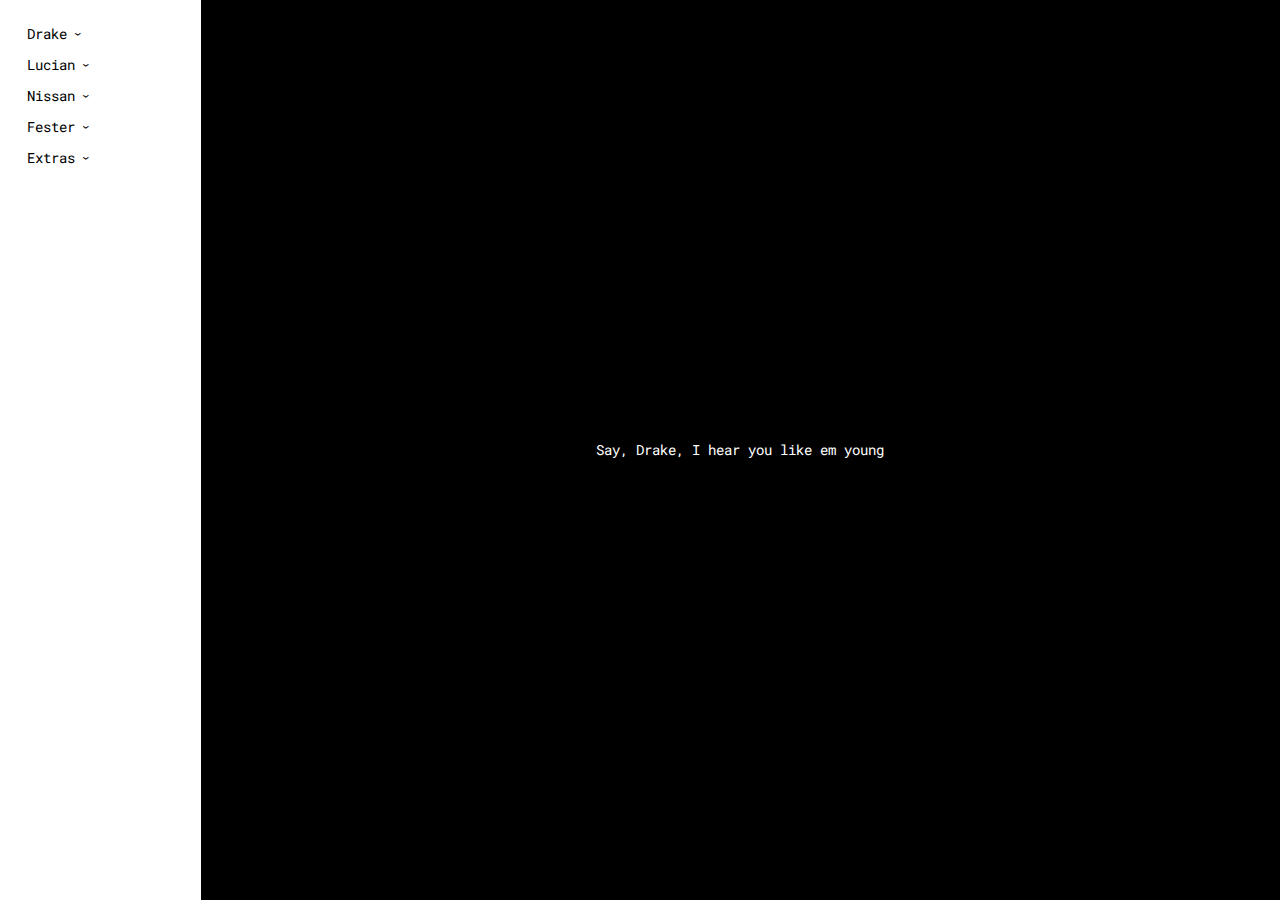
==== index.html @ 1eedef3b "First commit" ====
<!DOCTYPE html>
<html>
<head>
  <title>Social mappings of some jabronis</title>
  <meta description="Heh">
  <meta charset="UTF-8">
  <meta name="viewport" content="width=device-width, initial-scale=1.0">
  <link rel="stylesheet" href="css/normalize.css">
  <link rel="stylesheet" href="css/styles.css">
  <link href="https://fonts.googleapis.com/css2?family=Roboto+Mono:wght@300;&display=swap" rel="stylesheet">
  <link rel="preconnect" href="https://fonts.gstatic.com" crossorigin>
</head>
<body>
  <nav class="nav">
    <ul>
      <li>
        <button
          class="collapse-trigger"
          aria-expanded="false"
          aria-controls="node-dropdown-drake"
          aria-label="See mapping options for Drake"
          type="button">
          Drake <span class="icon"></span>
        </button>
        <ul class="collapsible" id="node-dropdown-drake" hidden>
          <li>
            <button class="map-trigger" value="drake/111_node_capacity">111 Nodes</button>
          </li>
          <li>
            <button class="map-trigger" value="drake/333_node_capacity">333 Nodes</button>
          </li>
          <li>
            <button class="map-trigger" value="drake/555_node_capacity">555 Nodes</button>
          </li>
          <li>
            <button class="map-trigger" value="drake/777_node_capacity">777 Nodes</button>
          </li>
          <li>
            <button class="map-trigger" value="drake/1111_node_capacity">1111 Nodes</button>
          </li>
          <li>
            <button class="map-trigger" value="drake/1555_node_capacity">1555 Nodes</button>
          </li>
        </ul>
      </li>
      <li>
        <button
          class="collapse-trigger"
          aria-expanded="false"
          aria-controls="node-dropdown-lucian"
          aria-label="See mapping options for Lucian"
          type="button">
          Lucian <span class="icon"></span>
        </button>
        <ul class="collapsible" id="node-dropdown-lucian" hidden>
          <li>
            <button class="map-trigger" value="lucian/111_node_capacity">111 Nodes</button>
          </li>
          <li>
            <button class="map-trigger" value="lucian/333_node_capacity">333 Nodes</button>
          </li>
          <li>
            <button class="map-trigger" value="lucian/555_node_capacity">555 Nodes</button>
          </li>
          <li>
            <button class="map-trigger" value="lucian/777_node_capacity">777 Nodes</button>
          </li>
          <li>
            <button class="map-trigger" value="lucian/1111_node_capacity">1111 Nodes</button>
          </li>
          <li>
            <button class="map-trigger" value="lucian/1555_node_capacity">1555 Nodes</button>
          </li>
        </ul>
      </li>
      <li>
        <button
          class="collapse-trigger"
          aria-expanded="false"
          aria-controls="node-dropdown-nissan"
          aria-label="See mapping options for Nissan"
          type="button">
          Nissan <span class="icon"></span>
        </button>
        <ul class="collapsible" id="node-dropdown-nissan" hidden>
          <li>
            <button class="map-trigger" value="nissan/111_node_capacity">111 Nodes</button>
          </li>
          <li>
            <button class="map-trigger" value="nissan/333_node_capacity">333 Nodes</button>
          </li>
          <li>
            <button class="map-trigger" value="nissan/555_node_capacity">555 Nodes</button>
          </li>
          <li>
            <button class="map-trigger" value="nissan/777_node_capacity">777 Nodes</button>
          </li>
          <li>
            <button class="map-trigger" value="nissan/1111_node_capacity">1111 Nodes</button>
          </li>
          <li>
            <button class="map-trigger" value="nissan/1555_node_capacity">1555 Nodes</button>
          </li>
        </ul>
      </li>
      <li>
        <button
          class="collapse-trigger"
          aria-expanded="false"
          aria-controls="node-dropdown-fester"
          aria-label="See mapping options for Fester"
          type="button">
          Fester <span class="icon"></span>
        </button>
        <ul class="collapsible" id="node-dropdown-fester" hidden>
          <li>
            <button class="map-trigger" value="fester/111_node_capacity">111 Nodes</button>
          </li>
          <li>
            <button class="map-trigger" value="fester/333_node_capacity">333 Nodes</button>
          </li>
          <li>
            <button class="map-trigger" value="fester/555_node_capacity">555 Nodes</button>
          </li>
          <li>
            <button class="map-trigger" value="fester/777_node_capacity">777 Nodes</button>
          </li>
          <li>
            <button class="map-trigger" value="fester/1111_node_capacity">1111 Nodes</button>
          </li>
          <li>
            <button class="map-trigger" value="fester/1555_node_capacity">1555 Nodes</button>
          </li>
        </ul>
      </li>
      <li>
        <button
          class="collapse-trigger"
          aria-expanded="false"
          aria-controls="node-dropdown-extras"
          aria-label="See extra mapping options"
          type="button">
          Extras <span class="icon"></span>
        </button>
        <ul class="collapsible" id="node-dropdown-extras" hidden>
          <li>
            <button class="map-trigger" value="extras/111_node_capacity">111 Nodes</button>
          </li>
          <li>
            <button class="map-trigger" value="extras/333_node_capacity">333 Nodes</button>
          </li>
          <li>
            <button class="map-trigger" value="extras/555_node_capacity">555 Nodes</button>
          </li>
          <li>
            <button class="map-trigger" value="extras/777_node_capacity">777 Nodes</button>
          </li>
          <li>
            <button class="map-trigger" value="extras/1111_node_capacity">1111 Nodes</button>
          </li>
          <li>
            <button class="map-trigger" value="extras/1555_node_capacity">1555 Nodes</button>
          </li>
        </ul>
      </li>
    </ul>
  </nav>
  <main class="main" id="main"></main>
  <script src="scripts/event_handlers.js"></script>
  <script src="scripts/not-like-us-lyrics.js"></script>
</body>
</html>
---- css/styles.css ----
/*
 * Global styles
 */
.main, body, html {
  height: 100%;
  width: 100%;
  display: flex;
  background-color: black;
  color: white;
}

p, ul, li {
  font-size: 14px;
  line-height: 26px;
  font-family: 'Roboto Mono';
}

.visually-hidden {
  clip: rect(0 0 0 0); 
  clip-path: inset(50%);
  height: 1px;
  overflow: hidden;
  position: absolute;
  white-space: nowrap; 
  width: 1px;
}

.roboto {
  font-family: 'Roboto Mono';
}

.uppercase {
  text-transform: uppercase;
}

.reenie-beanie {
  font-family: 'Reenie Beanie';
}

ul {
  list-style-type: none;
  margin: 0;
  padding: 0;
}

/*
 * Nav styles
 */
 ul ul {
  padding-left: 12px;
}

.nav {
  width: 200px;
  padding: 1em;
  background-color: white;
}

.collapse-trigger {
  background-color: transparent;
  border: none;
}

.collapse-trigger .icon {
  display: inline-block;
  transform: rotate(90deg);
}

.collapse-trigger.active .icon {
  display: inline-block;
  transform: rotate(270deg);
  margin-left: -2px;
}

.collapse-trigger .icon::after {
  content: "›";
}

.collapsible {
    display: none;
}

.collapse-trigger.active + .collapsible {
    display: block;
}

/*
 * Map styles
 */
 .map {
  width: 100%;
  height: 100%;
 }

 .map-trigger {
  border: 0;
  opacity: .6;
  background-color: transparent;
}

.map-trigger.active {
  background-color: black;
  color: white;
  opacity: 1;
}

 .map-trigger::after {
  content: " ›";
}

 .lyrics {
  align-content: center;
  text-align: center;
  width: 100%;
 }

 @media only screen and (max-width: 600px) {
  body {
    flex-direction: column;
  }
  
  .nav {
    width: 100%;
    text-align: center;
  }
}
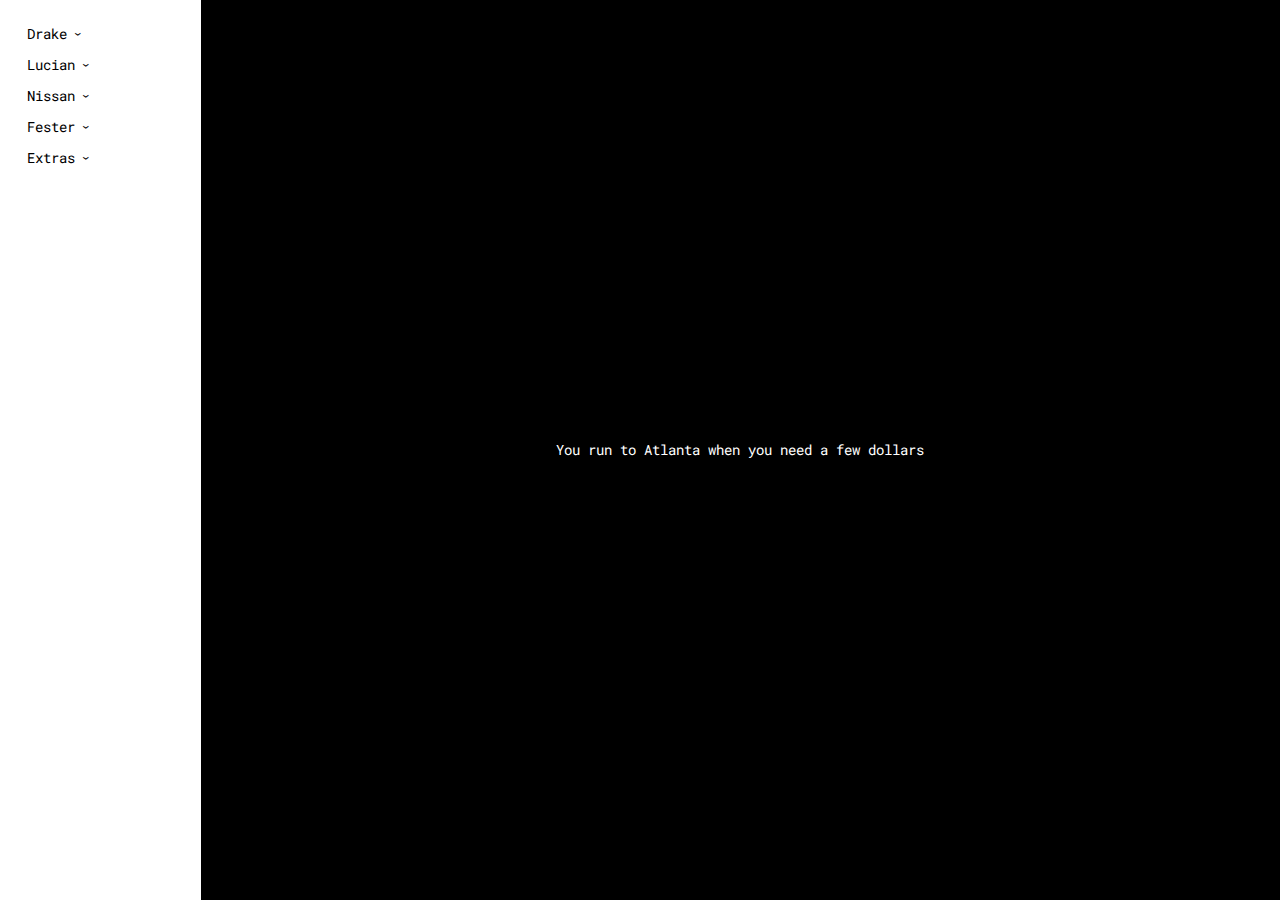
==== commit 3388b3a0: "Adding more font weights" ====
--- a/index.html
+++ b/index.html
@@ -7,7 +7,7 @@
   <meta name="viewport" content="width=device-width, initial-scale=1.0">
   <link rel="stylesheet" href="css/normalize.css">
   <link rel="stylesheet" href="css/styles.css">
-  <link href="https://fonts.googleapis.com/css2?family=Roboto+Mono:wght@300;&display=swap" rel="stylesheet">
+  <link href="https://fonts.googleapis.com/css2?family=Roboto+Mono:wght@400;500&display=swap" rel="stylesheet">
   <link rel="preconnect" href="https://fonts.gstatic.com" crossorigin>
 </head>
 <body>
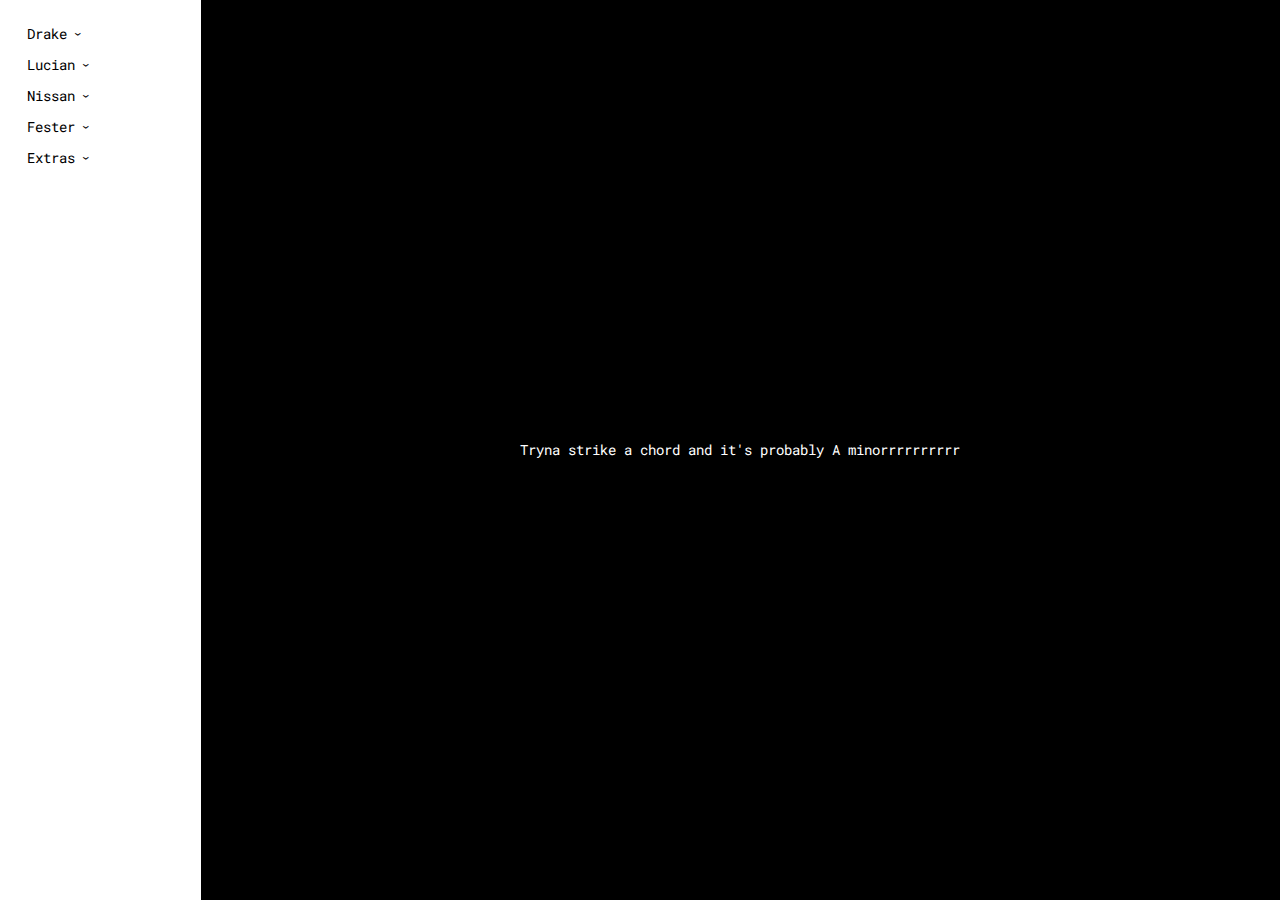
==== commit 6cdf95c6: "favicon and assets" ====
--- a/index.html
+++ b/index.html
@@ -9,9 +9,16 @@
   <link rel="stylesheet" href="css/styles.css">
   <link href="https://fonts.googleapis.com/css2?family=Roboto+Mono:wght@400;500&display=swap" rel="stylesheet">
   <link rel="preconnect" href="https://fonts.gstatic.com" crossorigin>
+  <link rel="apple-touch-icon" sizes="180x180" href="assets/apple-touch-icon.png">
+  <link rel="icon" type="image/png" sizes="32x32" href="assets/favicon-32x32.png">
+  <link rel="icon" type="image/png" sizes="16x16" href="assets/favicon-16x16.png">
+  <link rel="manifest" href="assets/site.webmanifest">
 </head>
 <body>
   <nav class="nav">
+    <div class="logo-container">
+      <img class="logo" src="assets/logo.jpg" alt="OVO logo with insulting graffiti covering it">
+    </div>
     <ul>
       <li>
         <button
--- a/css/styles.css
+++ b/css/styles.css
@@ -84,6 +84,20 @@
     display: block;
 }
 
+.logo {
+  border-radius: 50%;
+  width: 75px;
+  height: 75px;
+  text-align: center;
+}
+
+.logo-container {
+  margin: 0 auto;
+  text-align: center;
+  padding: 20px;
+  display: none;
+}
+
 /*
  * Map styles
  */
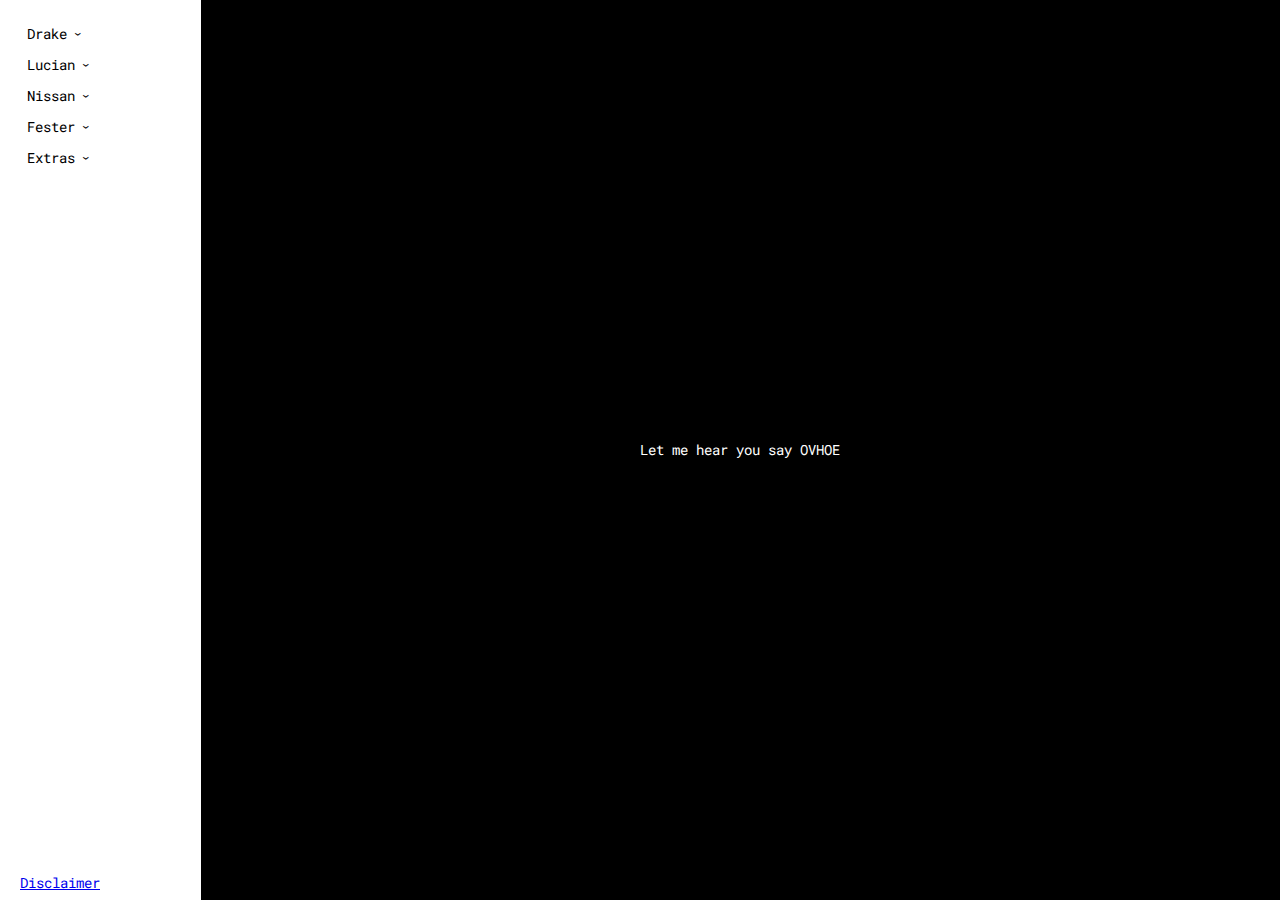
==== commit 762a86d4: "Adding disclaimer and aria labels for screenreader" ====
--- a/index.html
+++ b/index.html
@@ -31,22 +31,22 @@
         </button>
         <ul class="collapsible" id="node-dropdown-drake" hidden>
           <li>
-            <button class="map-trigger" value="drake/111_node_capacity">111 Nodes</button>
+            <button class="map-trigger" value="drake/111_node_capacity" aria-label="111 Nodes for Drake">111 Nodes</button>
           </li>
           <li>
-            <button class="map-trigger" value="drake/333_node_capacity">333 Nodes</button>
+            <button class="map-trigger" value="drake/333_node_capacity" aria-label="333 Nodes for Drake">333 Nodes</button>
           </li>
           <li>
-            <button class="map-trigger" value="drake/555_node_capacity">555 Nodes</button>
+            <button class="map-trigger" value="drake/555_node_capacity" aria-label="555 Nodes for Drake">555 Nodes</button>
           </li>
           <li>
-            <button class="map-trigger" value="drake/777_node_capacity">777 Nodes</button>
+            <button class="map-trigger" value="drake/777_node_capacity" aria-label="777 Nodes for Drake">777 Nodes</button>
           </li>
           <li>
-            <button class="map-trigger" value="drake/1111_node_capacity">1111 Nodes</button>
+            <button class="map-trigger" value="drake/1111_node_capacity" aria-label="1111 Nodes for Drake">1111 Nodes</button>
           </li>
           <li>
-            <button class="map-trigger" value="drake/1555_node_capacity">1555 Nodes</button>
+            <button class="map-trigger" value="drake/1555_node_capacity" aria-label="1555 Nodes for Drake">1555 Nodes</button>
           </li>
         </ul>
       </li>
@@ -61,22 +61,22 @@
         </button>
         <ul class="collapsible" id="node-dropdown-lucian" hidden>
           <li>
-            <button class="map-trigger" value="lucian/111_node_capacity">111 Nodes</button>
+            <button class="map-trigger" value="lucian/111_node_capacity" aria-label="111 Nodes for Lucian">111 Nodes</button>
           </li>
           <li>
-            <button class="map-trigger" value="lucian/333_node_capacity">333 Nodes</button>
+            <button class="map-trigger" value="lucian/333_node_capacity" aria-label="333 Nodes for Lucian">333 Nodes</button>
           </li>
           <li>
-            <button class="map-trigger" value="lucian/555_node_capacity">555 Nodes</button>
+            <button class="map-trigger" value="lucian/555_node_capacity" aria-label="555 Nodes for Lucian">555 Nodes</button>
           </li>
           <li>
-            <button class="map-trigger" value="lucian/777_node_capacity">777 Nodes</button>
+            <button class="map-trigger" value="lucian/777_node_capacity" aria-label="777 Nodes for Lucian">777 Nodes</button>
           </li>
           <li>
-            <button class="map-trigger" value="lucian/1111_node_capacity">1111 Nodes</button>
+            <button class="map-trigger" value="lucian/1111_node_capacity" aria-label="1111 Nodes for Lucian">1111 Nodes</button>
           </li>
           <li>
-            <button class="map-trigger" value="lucian/1555_node_capacity">1555 Nodes</button>
+            <button class="map-trigger" value="lucian/1555_node_capacity" aria-label="1555 Nodes for Lucian">1555 Nodes</button>
           </li>
         </ul>
       </li>
@@ -91,22 +91,22 @@
         </button>
         <ul class="collapsible" id="node-dropdown-nissan" hidden>
           <li>
-            <button class="map-trigger" value="nissan/111_node_capacity">111 Nodes</button>
+            <button class="map-trigger" value="nissan/111_node_capacity" aria-label="111 Nodes for Nissan">111 Nodes</button>
           </li>
           <li>
-            <button class="map-trigger" value="nissan/333_node_capacity">333 Nodes</button>
+            <button class="map-trigger" value="nissan/333_node_capacity" aria-label="333 Nodes for Nissan">333 Nodes</button>
           </li>
           <li>
-            <button class="map-trigger" value="nissan/555_node_capacity">555 Nodes</button>
+            <button class="map-trigger" value="nissan/555_node_capacity" aria-label="555 Nodes for Nissan">555 Nodes</button>
           </li>
           <li>
-            <button class="map-trigger" value="nissan/777_node_capacity">777 Nodes</button>
+            <button class="map-trigger" value="nissan/777_node_capacity" aria-label="777 Nodes for Nissan">777 Nodes</button>
           </li>
           <li>
-            <button class="map-trigger" value="nissan/1111_node_capacity">1111 Nodes</button>
+            <button class="map-trigger" value="nissan/1111_node_capacity" aria-label="1111 Nodes for Nissan">1111 Nodes</button>
           </li>
           <li>
-            <button class="map-trigger" value="nissan/1555_node_capacity">1555 Nodes</button>
+            <button class="map-trigger" value="nissan/1555_node_capacity" aria-label="1555 Nodes for Nissan">1555 Nodes</button>
           </li>
         </ul>
       </li>
@@ -121,22 +121,22 @@
         </button>
         <ul class="collapsible" id="node-dropdown-fester" hidden>
           <li>
-            <button class="map-trigger" value="fester/111_node_capacity">111 Nodes</button>
+            <button class="map-trigger" value="fester/111_node_capacity" aria-label="111 Nodes for Fester">111 Nodes</button>
           </li>
           <li>
-            <button class="map-trigger" value="fester/333_node_capacity">333 Nodes</button>
+            <button class="map-trigger" value="fester/333_node_capacity" aria-label="333 Nodes for Fester">333 Nodes</button>
           </li>
           <li>
-            <button class="map-trigger" value="fester/555_node_capacity">555 Nodes</button>
+            <button class="map-trigger" value="fester/555_node_capacity" aria-label="555 Nodes for Fester">555 Nodes</button>
           </li>
           <li>
-            <button class="map-trigger" value="fester/777_node_capacity">777 Nodes</button>
+            <button class="map-trigger" value="fester/777_node_capacity" aria-label="777 Nodes for Fester">777 Nodes</button>
           </li>
           <li>
-            <button class="map-trigger" value="fester/1111_node_capacity">1111 Nodes</button>
+            <button class="map-trigger" value="fester/1111_node_capacity" aria-label="1111 Nodes for Fester">1111 Nodes</button>
           </li>
           <li>
-            <button class="map-trigger" value="fester/1555_node_capacity">1555 Nodes</button>
+            <button class="map-trigger" value="fester/1555_node_capacity" aria-label="1555 Nodes for Fester">1555 Nodes</button>
           </li>
         </ul>
       </li>
@@ -151,26 +151,31 @@
         </button>
         <ul class="collapsible" id="node-dropdown-extras" hidden>
           <li>
-            <button class="map-trigger" value="extras/111_node_capacity">111 Nodes</button>
+            <button class="map-trigger" value="extras/111_node_capacity" aria-label="111 Nodes for extras">111 Nodes</button>
           </li>
           <li>
-            <button class="map-trigger" value="extras/333_node_capacity">333 Nodes</button>
+            <button class="map-trigger" value="extras/333_node_capacity" aria-label="333 Nodes for extras">333 Nodes</button>
           </li>
           <li>
-            <button class="map-trigger" value="extras/555_node_capacity">555 Nodes</button>
+            <button class="map-trigger" value="extras/555_node_capacity" aria-label="555 Nodes for extras">555 Nodes</button>
           </li>
           <li>
-            <button class="map-trigger" value="extras/777_node_capacity">777 Nodes</button>
+            <button class="map-trigger" value="extras/777_node_capacity" aria-label="777 Nodes for extras">777 Nodes</button>
           </li>
           <li>
-            <button class="map-trigger" value="extras/1111_node_capacity">1111 Nodes</button>
+            <button class="map-trigger" value="extras/1111_node_capacity" aria-label="1111 Nodes for extras">1111 Nodes</button>
           </li>
           <li>
-            <button class="map-trigger" value="extras/1555_node_capacity">1555 Nodes</button>
+            <button class="map-trigger" value="extras/1555_node_capacity" aria-label="1555 Nodes for extras">1555 Nodes</button>
           </li>
         </ul>
       </li>
     </ul>
+    <div class="disclaimer">
+      <span class="info-logo"></span>
+      <a href="disclaimer/index.html">Disclaimer</a>
+    </div>
+    
   </nav>
   <main class="main" id="main"></main>
   <script src="scripts/event_handlers.js"></script>
--- a/css/styles.css
+++ b/css/styles.css
@@ -9,7 +9,7 @@
   color: white;
 }
 
-p, ul, li {
+a, p, ul, li {
   font-size: 14px;
   line-height: 26px;
   font-family: 'Roboto Mono';
@@ -98,6 +98,12 @@
   display: none;
 }
 
+.disclaimer {
+  position: absolute;
+  bottom: 0;
+  padding: 4px;
+}
+
 /*
  * Map styles
  */
@@ -137,4 +143,9 @@
     width: 100%;
     text-align: center;
   }
-}+
+  .disclaimer {
+    top: 0;
+    right: 0;
+  }
+}
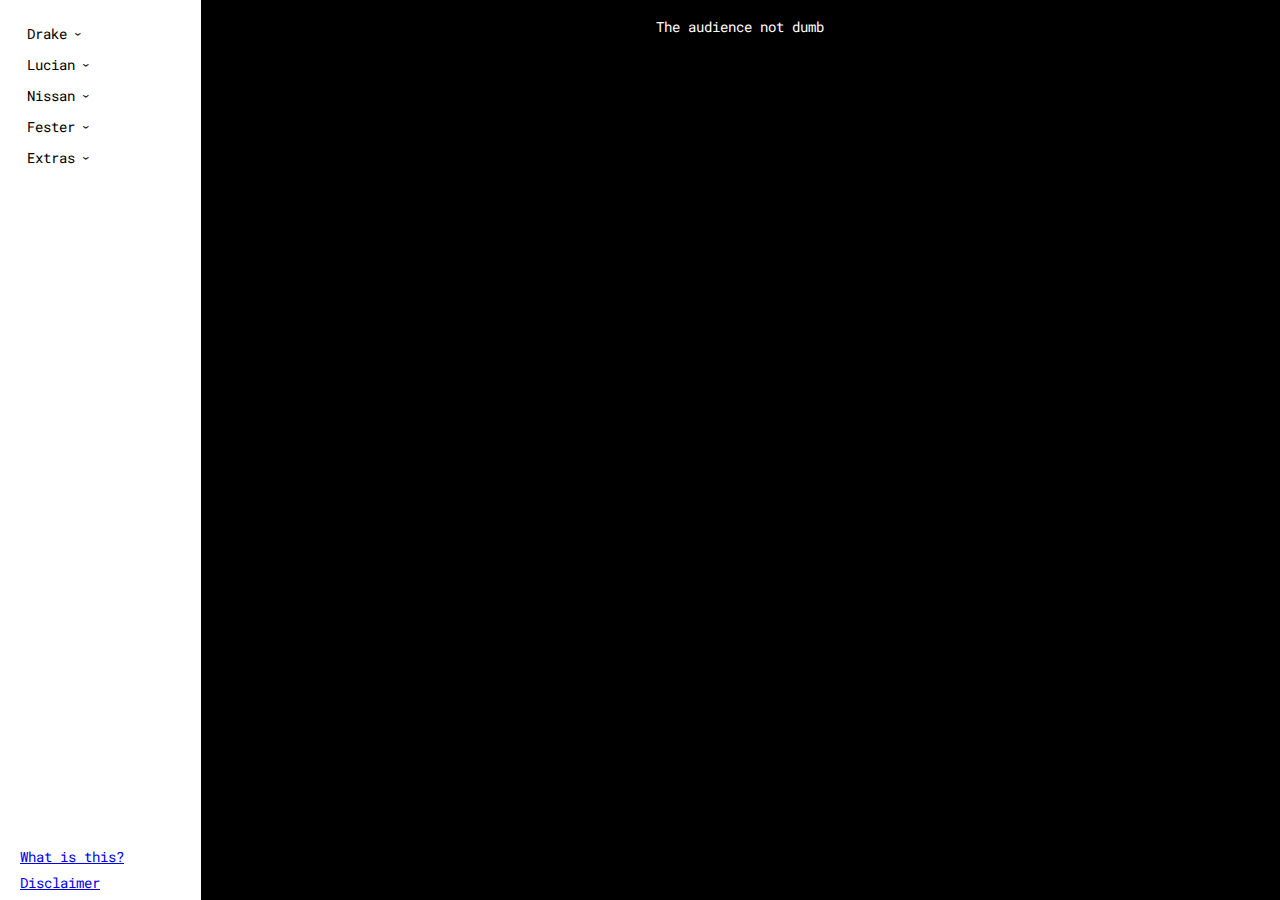
==== commit 526840cb: "more disclaimers and information" ====
--- a/index.html
+++ b/index.html
@@ -14,7 +14,7 @@
   <link rel="icon" type="image/png" sizes="16x16" href="assets/favicon-16x16.png">
   <link rel="manifest" href="assets/site.webmanifest">
 </head>
-<body>
+<body class="flex">
   <nav class="nav">
     <div class="logo-container">
       <img class="logo" src="assets/logo.jpg" alt="OVO logo with insulting graffiti covering it">
@@ -172,10 +172,9 @@
       </li>
     </ul>
     <div class="disclaimer">
-      <span class="info-logo"></span>
+      <a href="README/index.html">What is this?</a>
       <a href="disclaimer/index.html">Disclaimer</a>
     </div>
-    
   </nav>
   <main class="main" id="main"></main>
   <script src="scripts/event_handlers.js"></script>
--- a/css/styles.css
+++ b/css/styles.css
@@ -4,15 +4,23 @@
 .main, body, html {
   height: 100%;
   width: 100%;
-  display: flex;
   background-color: black;
   color: white;
 }
 
-a, p, ul, li {
+.flex {
+  display: flex;
+}
+
+a, p, ul, li, h1, h2, h3, h4 {
   font-size: 14px;
   line-height: 26px;
   font-family: 'Roboto Mono';
+}
+
+h1 {
+  font-size: 24px;
+  line-height: 32px;
 }
 
 .visually-hidden {
@@ -102,6 +110,11 @@
   position: absolute;
   bottom: 0;
   padding: 4px;
+  display: block;
+}
+
+.disclaimer a {
+  display: block;
 }
 
 /*
